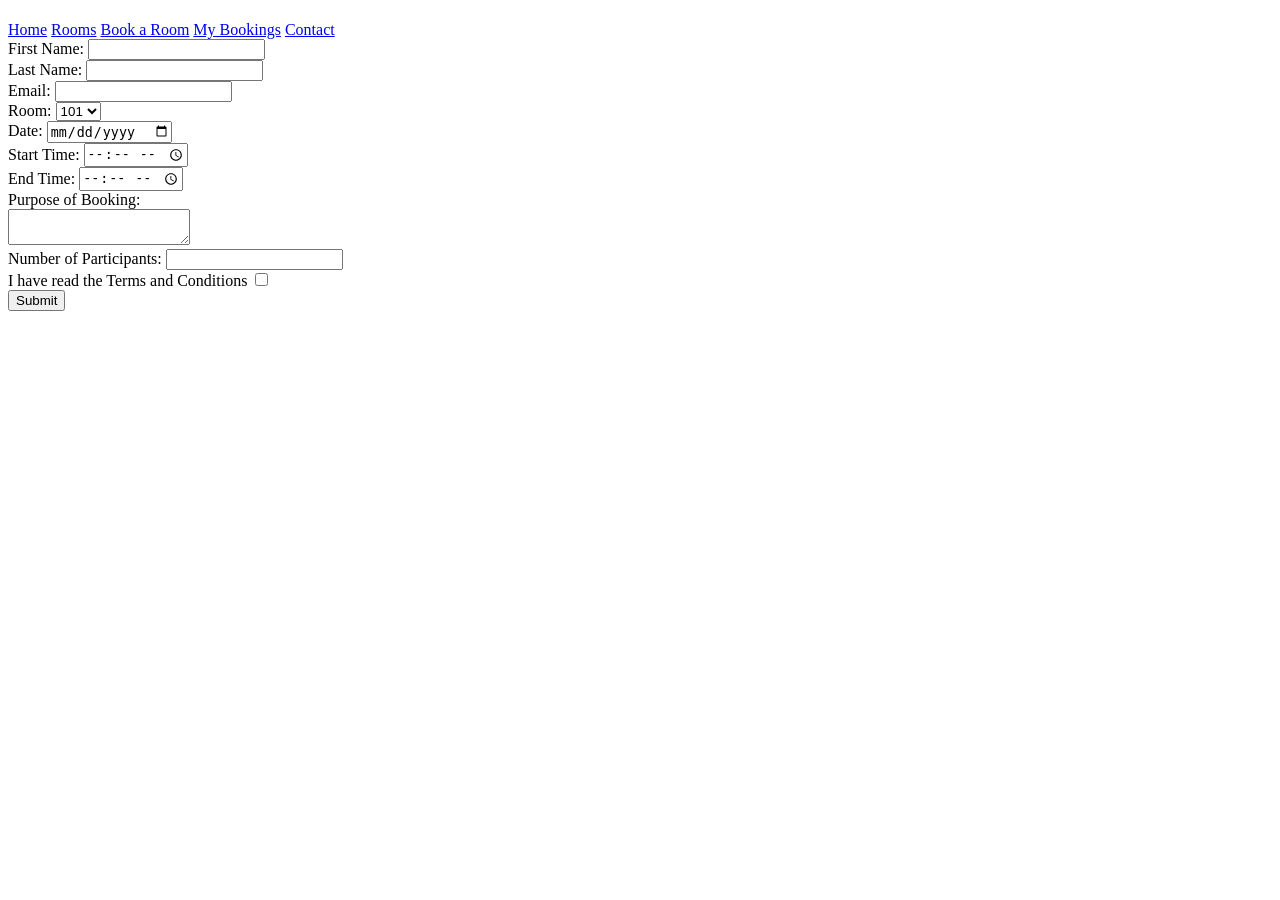
==== book.html @ 8802fe89 "Build semantic HTML structure" ====
<!DOCTYPE html>
<html lang="en">

<head>
	<meta charset="UTF-8">
	<meta name="viewport" content="width=device-width, initial-scale=1.0">
	<title>Document</title>
</head>

<body>
	<header>
		<h1></h1>
	</header>
	<nav>
		<a href="index.html">Home</a>
		<a href="rooms.html">Rooms</a>
		<a href="book.html">Book a Room</a>
		<a href="bookings.html">My Bookings</a>
		<a href="contact.html">Contact</a>
	</nav>
	<main>
		<section>
			<form>
				<label for="first-name">First Name:</label>
				<input type="text" name="firstName" id="first-name" required>
				<br>
				<label for="last-name">Last Name:</label>
				<input type="text" name="firstName" id="last-name" required>
				<br>
				<label for="email">Email:</label>
				<input type="text" name="email" id="email" required>
				<br>
				<label for="room-selection">Room:</label>
				<select name="roomSelection" id="room-selection" required>
					<option value="101">101</option>
					<option value="102">102</option>
					<option value="103">103</option>
				</select>
				<br>
				<label for="date-selection">Date:</label>
				<input type="date" name="dateSelection" id="date-selection" required>
				<br>
				<label for="start-time">Start Time:</label>
				<input type="time" name="startTime" id="start-time" required>
				<br>
				<label for="end-time">End Time:</label>
				<input type="time" name="endTime" id="end-time" required>
				<br>
				<label for="purpose-of-booking">Purpose of Booking:</label>
				<br>
				<textarea name="purposeOfBooking" id="purpose-of-booking"></textarea>
				<br>
				<label for="number-of-participants">Number of Participants:</label>
				<input type="number" name="numberOfParticipants" id="number-of-participants" required>
				<br>
				<label for="terms-and-conditions">I have read the Terms and Conditions</label>
				<input type="checkbox" name="termsAndConditions" id="terms-and-conditions" required>
				<br>
				<input type="submit" name="submit" id="submit">
			</form>
		</section>
	</main>
</body>

</html>
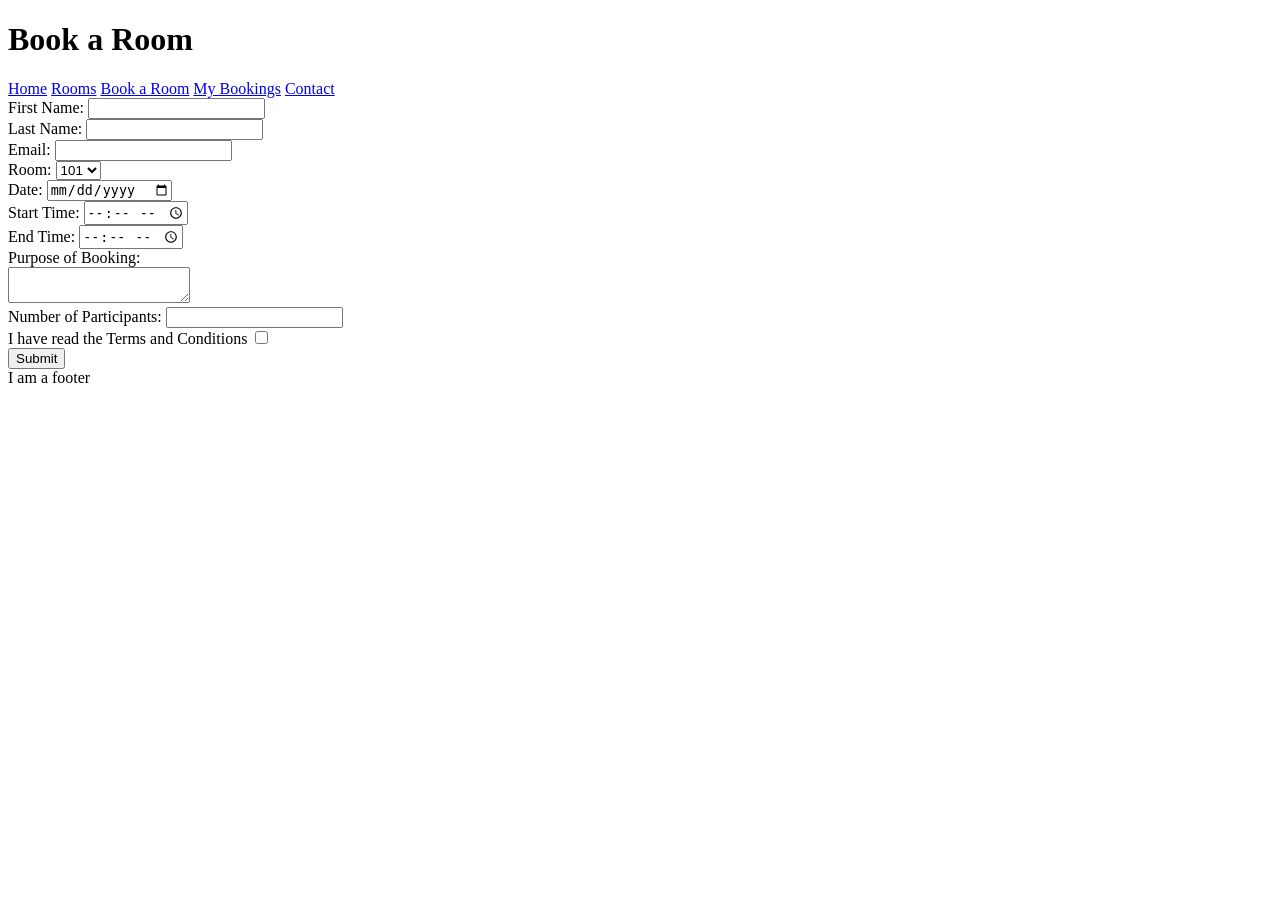
==== commit 13f1186c: "Add title and footer" ====
--- a/book.html
+++ b/book.html
@@ -4,12 +4,12 @@
 <head>
 	<meta charset="UTF-8">
 	<meta name="viewport" content="width=device-width, initial-scale=1.0">
-	<title>Document</title>
+	<title>Book a Room</title>
 </head>
 
 <body>
 	<header>
-		<h1></h1>
+		<h1>Book a Room</h1>
 	</header>
 	<nav>
 		<a href="index.html">Home</a>
@@ -28,7 +28,7 @@
 				<input type="text" name="firstName" id="last-name" required>
 				<br>
 				<label for="email">Email:</label>
-				<input type="text" name="email" id="email" required>
+				<input type="email" name="email" id="email" required>
 				<br>
 				<label for="room-selection">Room:</label>
 				<select name="roomSelection" id="room-selection" required>
@@ -60,6 +60,8 @@
 			</form>
 		</section>
 	</main>
+	<footer>I am a footer</footer>
+
 </body>
 
 </html>
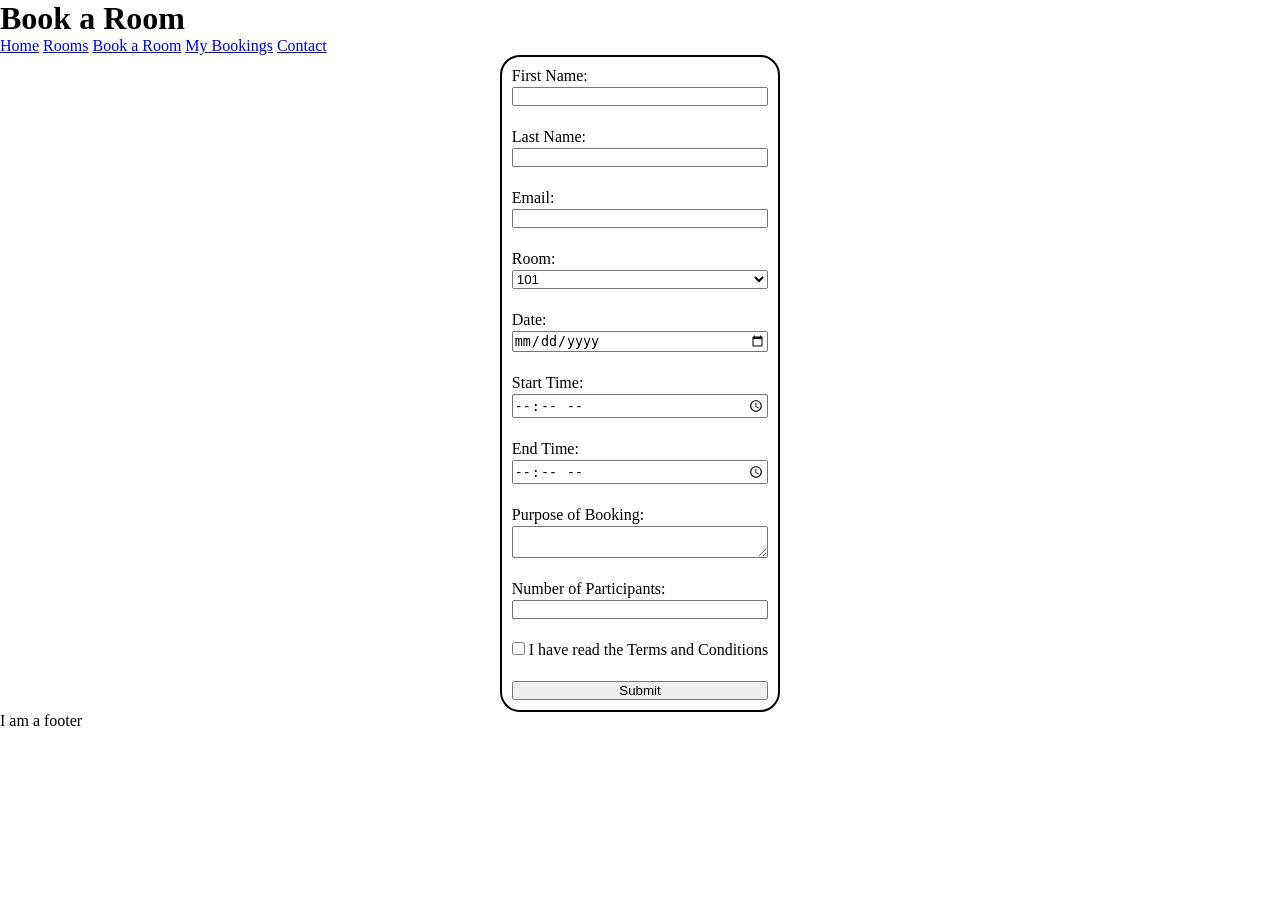
==== commit 5d55da35: "css added among some changes and tweaks on the html for it to work properly" ====
--- a/book.html
+++ b/book.html
@@ -5,6 +5,7 @@
 	<meta charset="UTF-8">
 	<meta name="viewport" content="width=device-width, initial-scale=1.0">
 	<title>Book a Room</title>
+	<link rel="stylesheet" href="css/style.css">
 </head>
 
 <body>
@@ -19,7 +20,7 @@
 		<a href="contact.html">Contact</a>
 	</nav>
 	<main>
-		<section>
+		<section id="form-section">
 			<form>
 				<label for="first-name">First Name:</label>
 				<input type="text" name="firstName" id="first-name" required>
@@ -47,14 +48,15 @@
 				<input type="time" name="endTime" id="end-time" required>
 				<br>
 				<label for="purpose-of-booking">Purpose of Booking:</label>
-				<br>
 				<textarea name="purposeOfBooking" id="purpose-of-booking"></textarea>
 				<br>
 				<label for="number-of-participants">Number of Participants:</label>
 				<input type="number" name="numberOfParticipants" id="number-of-participants" required>
 				<br>
-				<label for="terms-and-conditions">I have read the Terms and Conditions</label>
-				<input type="checkbox" name="termsAndConditions" id="terms-and-conditions" required>
+				<div>
+					<input type="checkbox" name="termsAndConditions" id="terms-and-conditions" required>
+					<label for="terms-and-conditions">I have read the Terms and Conditions</label>
+				</div>
 				<br>
 				<input type="submit" name="submit" id="submit">
 			</form>
--- a/css/style.css
+++ b/css/style.css
@@ -0,0 +1,44 @@
+* {
+	padding: 0;
+	margin: 0;
+}
+
+form {
+	border: solid 2px black;
+	border-radius: 20px;
+	display: flex;
+	gap: 2px;
+	flex-direction: column;
+	padding: 10px;
+}
+
+body{
+	min-height: 100vh;
+}
+
+#form-section {
+	display: flex;
+	justify-content: center;
+}
+
+article{
+	border: solid 2px black;
+	border-radius: 20px;
+	display: flex;
+	gap: 2px;
+	flex-direction: column;
+	padding: 20px;
+}
+
+table, th, td{
+	border: solid 1px black;
+	border-spacing: 0;
+}
+
+td{
+	padding: 3px;
+}
+
+address > *{
+	margin: 4øpx;
+}
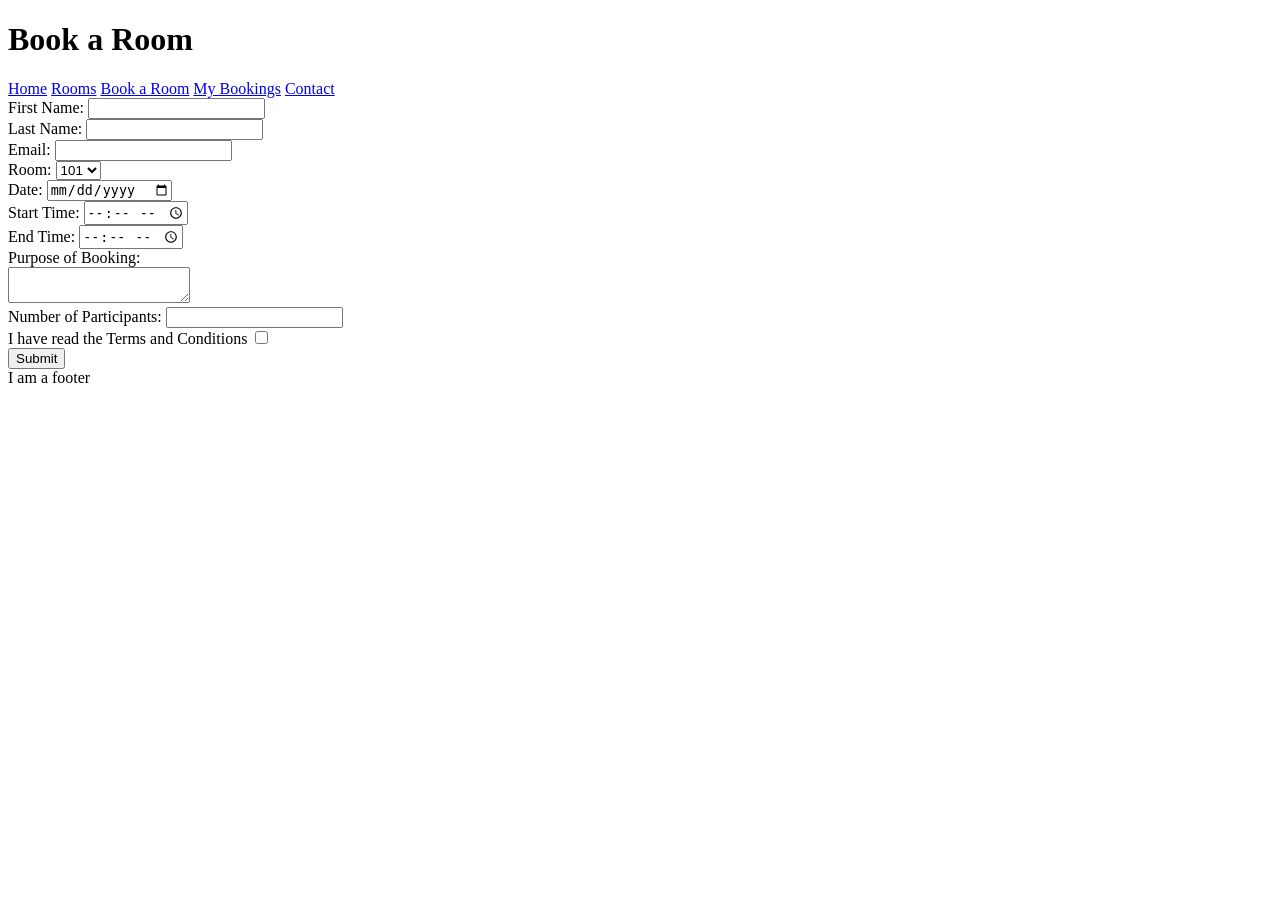
==== commit bfa69940: "Merge pull request #1 from Rainbowsup/html-challenge Build semantic HTML structure" ====
--- a/book.html
+++ b/book.html
@@ -5,7 +5,6 @@
 	<meta charset="UTF-8">
 	<meta name="viewport" content="width=device-width, initial-scale=1.0">
 	<title>Book a Room</title>
-	<link rel="stylesheet" href="css/style.css">
 </head>
 
 <body>
@@ -20,7 +19,7 @@
 		<a href="contact.html">Contact</a>
 	</nav>
 	<main>
-		<section id="form-section">
+		<section>
 			<form>
 				<label for="first-name">First Name:</label>
 				<input type="text" name="firstName" id="first-name" required>
@@ -48,15 +47,14 @@
 				<input type="time" name="endTime" id="end-time" required>
 				<br>
 				<label for="purpose-of-booking">Purpose of Booking:</label>
+				<br>
 				<textarea name="purposeOfBooking" id="purpose-of-booking"></textarea>
 				<br>
 				<label for="number-of-participants">Number of Participants:</label>
 				<input type="number" name="numberOfParticipants" id="number-of-participants" required>
 				<br>
-				<div>
-					<input type="checkbox" name="termsAndConditions" id="terms-and-conditions" required>
-					<label for="terms-and-conditions">I have read the Terms and Conditions</label>
-				</div>
+				<label for="terms-and-conditions">I have read the Terms and Conditions</label>
+				<input type="checkbox" name="termsAndConditions" id="terms-and-conditions" required>
 				<br>
 				<input type="submit" name="submit" id="submit">
 			</form>
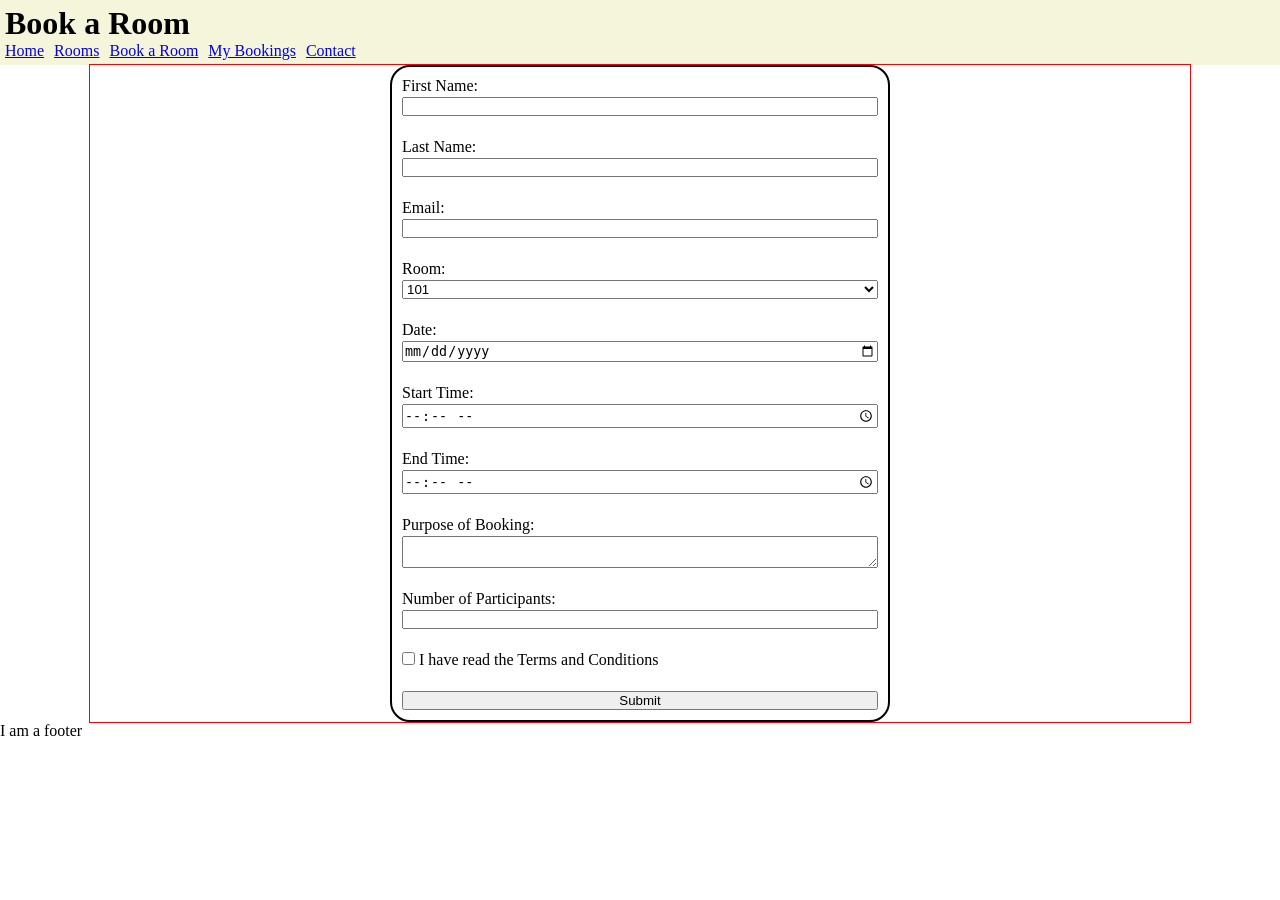
==== commit 78f4062f: "Various html and css changes and images added." ====
--- a/book.html
+++ b/book.html
@@ -5,21 +5,21 @@
 	<meta charset="UTF-8">
 	<meta name="viewport" content="width=device-width, initial-scale=1.0">
 	<title>Book a Room</title>
+	<link rel="stylesheet" href="css/style.css">
 </head>
 
 <body>
 	<header>
 		<h1>Book a Room</h1>
+		<nav>
+			<a href="index.html">Home</a>
+			<a href="rooms.html">Rooms</a>
+			<a href="book.html">Book a Room</a>
+			<a href="bookings.html">My Bookings</a>
+			<a href="contact.html">Contact</a>
+		</nav>
 	</header>
-	<nav>
-		<a href="index.html">Home</a>
-		<a href="rooms.html">Rooms</a>
-		<a href="book.html">Book a Room</a>
-		<a href="bookings.html">My Bookings</a>
-		<a href="contact.html">Contact</a>
-	</nav>
-	<main>
-		<section>
+	<main class="container">
 			<form>
 				<label for="first-name">First Name:</label>
 				<input type="text" name="firstName" id="first-name" required>
@@ -47,18 +47,18 @@
 				<input type="time" name="endTime" id="end-time" required>
 				<br>
 				<label for="purpose-of-booking">Purpose of Booking:</label>
-				<br>
 				<textarea name="purposeOfBooking" id="purpose-of-booking"></textarea>
 				<br>
 				<label for="number-of-participants">Number of Participants:</label>
 				<input type="number" name="numberOfParticipants" id="number-of-participants" required>
 				<br>
-				<label for="terms-and-conditions">I have read the Terms and Conditions</label>
-				<input type="checkbox" name="termsAndConditions" id="terms-and-conditions" required>
+				<div>
+					<input type="checkbox" name="termsAndConditions" id="terms-and-conditions" required>
+					<label for="terms-and-conditions">I have read the Terms and Conditions</label>
+				</div>
 				<br>
 				<input type="submit" name="submit" id="submit">
 			</form>
-		</section>
 	</main>
 	<footer>I am a footer</footer>
 
--- a/css/style.css
+++ b/css/style.css
@@ -0,0 +1,72 @@
+* {
+	padding: 0;
+	margin: 0;
+	box-sizing: border-box;
+}
+
+form {
+	border: solid 2px black;
+	border-radius: 20px;
+	display: flex;
+	gap: 2px;
+	flex-direction: column;
+	padding: 10px;
+}
+
+body{
+	min-height: 100vh;
+	width: 100vw;
+}
+
+nav{
+	display: flex;
+	gap: 10px;
+	flex-flow: row wrap;
+}
+
+header{
+	background-color: beige;
+	padding: 5px;
+}
+
+.container{
+	width: min(92%, 1100px);
+	margin-inline: auto;
+	outline: red solid 1px;
+}
+
+form{
+	max-width: 500px;
+	margin: auto;
+}
+
+article{
+	border: solid 2px black;
+	border-radius: 20px;
+	display: flex;
+	gap: 2px;
+	flex-direction: column;
+	padding: 20px;
+}
+
+.side-scroll{
+	overflow-x: auto;
+}
+
+table, th, td{
+	border: solid 1px black;
+	border-spacing: 0;
+	margin: auto;
+}
+
+td{
+	padding: 3px;
+}
+
+.room-card img{
+	width: 20%;
+}
+
+address > *{
+	margin: 4px;
+}
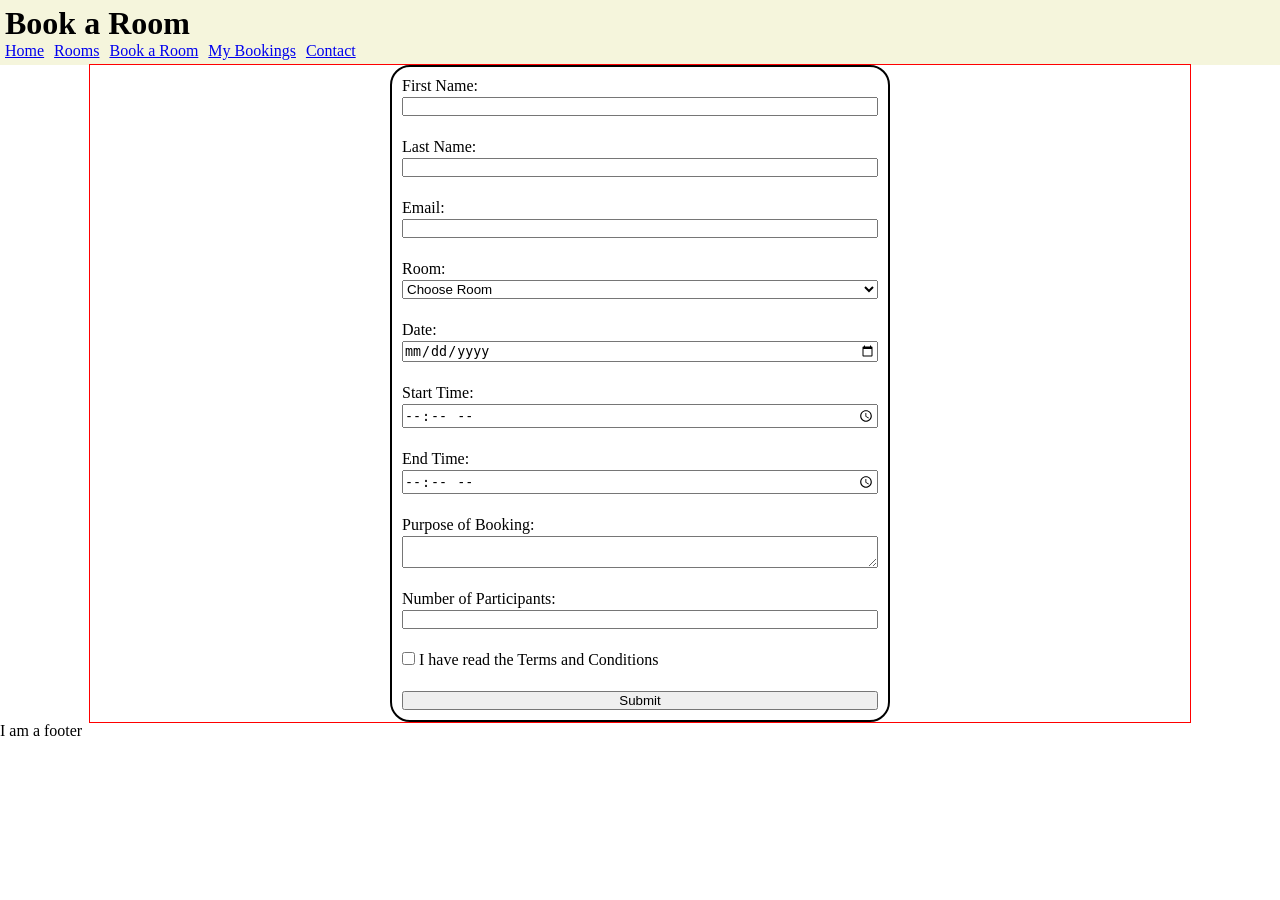
==== commit 77abcaeb: "Validated all files and fix any issues. Also add content on home page." ====
--- a/book.html
+++ b/book.html
@@ -32,6 +32,7 @@
 				<br>
 				<label for="room-selection">Room:</label>
 				<select name="roomSelection" id="room-selection" required>
+					<option value="">Choose Room</option>
 					<option value="101">101</option>
 					<option value="102">102</option>
 					<option value="103">103</option>
